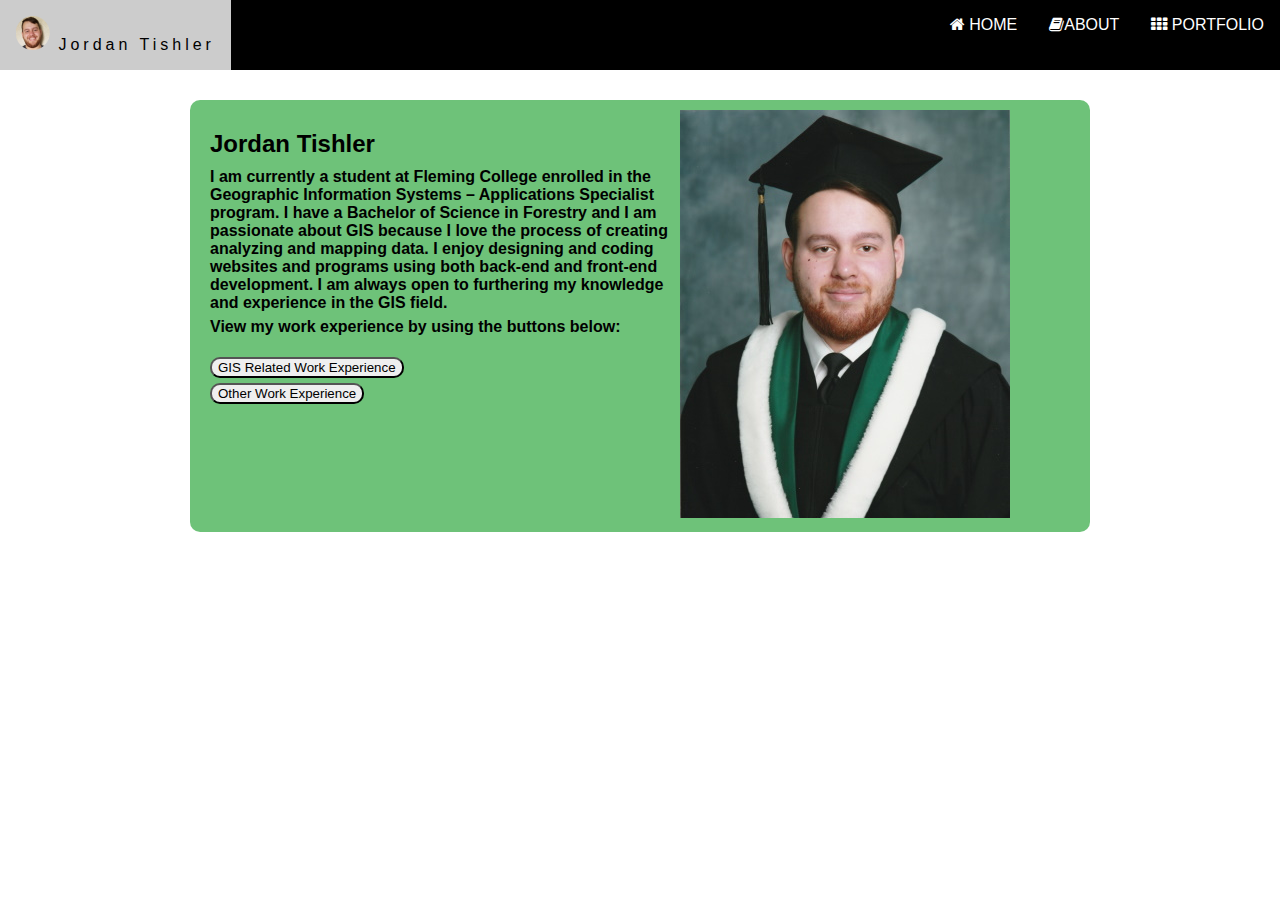
==== about.html @ c6d64e90 "done" ====
<!DOCTYPE html>
<html lang="en">
<head class=".nav-bar .nav-button">
<title>Jordan Tishler</title>
<meta charset="UTF-8">
<meta name="viewport" content="width=device-width, initial-scale=1">
<link rel="stylesheet" href="CSS/stylesheet.css">
<link href="Images/logo.png" rel="shortcut icon">
<link rel="stylesheet" href="https://cdnjs.cloudflare.com/ajax/libs/font-awesome/4.7.0/css/font-awesome.min.css">
</head>
<body>
<!-- Navbar (sit on top) -->
<div class="nav-top">
    <div class="nav-bar nav-white" >
      <a href="index.html" class="nav-bar-item nav-button nav-wide"><img src="Images/logo.png" alt="logo"> Jordan Tishler</a>
      <!-- Right-sided navbar links -->
      <div class="right nav-hide-small">
        <a href="index.html" class="nav-bar-item nav-button"><i class="fa fa-home"></i> HOME</a>
        <a href="about.html" class="nav-bar-item nav-button"> <i class="fa fa-book"></i>ABOUT</a>
        <a href="portfolio.html" class="nav-bar-item nav-button"><i class="fa fa-th"></i> PORTFOLIO</a>
      </div>
      <!-- Hide right-floated links on small screens and replace them with a menu icon -->
  
      <a href="javascript:void(0)" class="nav-bar-item nav-button nav-right nav-hide-large nav-hide-medium" onclick="nav_open()">
        <i class="fa fa-bars"></i>
      </a>
    </div>
  </div>
  <!-- Sidebar on small screens when clicking the menu icon -->
<nav class="nav-top nav-sidebar nav-bar-block nav-black nav-card nav-animate-left nav-hide-medium nav-hide-large displaynone" id="mySidebar">
  <a href="javascript:void(0)" onclick="nav_close()" class="nav-bar-item nav-button nav-large nav-padding-16 textfix">Close ×</a>
  <a href="index.html" onclick="nav_close()" class="nav-bar-item nav-button textfix">HOME</a>
  <a href="about.html" onclick="nav_close()" class="nav-bar-item nav-button textfix">ABOUT</a>
  <a href="portfolio.html" onclick="nav_close()" class="nav-bar-item nav-button textfix">PORTFOLIO</a>
</nav>

<div class="titlea">
  <h2 class="jt">Jordan Tishler</h2>
  
  <p class="sum">I am currently a student at Fleming College enrolled in the Geographic Information Systems – Applications Specialist program. I have a Bachelor of Science in Forestry and I am passionate about GIS because I love the process of creating analyzing and mapping data. I enjoy designing and coding websites and programs using both back-end and front-end development. I am always open to furthering my knowledge and experience in the GIS field.</p>
  <p class="sum">View my work experience by using the buttons below:</p>
  <button id ="GIS" class="services-button" onclick="openModel(this.id)"> GIS Related Work Experience </button>
  <button id ="other" class="services-button" onclick="openModel(this.id)"> Other Work Experience </button>
  <a class= "profile" href="Images/Gradbig.jpg"><img src="Images/Gradsmall.jpg" alt="graduation"></a>
 <!-- The Modal -->
 <div id="myModal" class="nav-modal">
  <!-- Modal content -->
  <div class=".nav-modal-content modal-content">
    <span class="close">&times;</span>
    <p id="modal-text">asdf</p>
  </div>
 </div>
</div>
<script>
  // Modal Image Gallery
  function onClick(element) {
    document.getElementById("img01").src = element.src;
    document.getElementById("modal01").style.display = "block";
    var captionText = document.getElementById("caption");
    captionText.innerHTML = element.alt;
  }
  
  
  // Toggle between showing and hiding the sidebar when clicking the menu icon
  var mySidebar = document.getElementById("mySidebar");
  
  function nav_open() {
    if (mySidebar.style.display === 'block') {
      mySidebar.style.display = 'none';
    } else {
      mySidebar.style.display = 'block';
    }
  }
  
  // Close the sidebar with the close button
  function nav_close() {
      mySidebar.style.display = "none";
  }
    
    // Get the modal
    var modal = document.getElementById("myModal");

    // Get the <span> element that closes the modal
    var span = document.getElementsByClassName("close")[0];

    // When the user clicks the button, open the modal 
    function openModel(id) {
      console.log(id)
      if(id == "GIS") {
        document.getElementById("modal-text").innerHTML = "<div class='titled'>"+
        "<h2> GIS Related Work Experience </h2>"+
        "<ol>"+
        "<li><h3>GIS Analsyst for Capstone Project</h3></li>"+
        "<p class = 'date'>Fleming College - May 2023 to July 2023</p>"+
        "<p> Worked in a Group of 3 for a client in the GIS field using everything learned throughout the year to provide them with a well-developed project to their specifications. The project included website and program development map making and report creation.</p>"+
        "<li><h3>GIS Analsyst for Capstone Project</h3></li>"+
        "<p class = 'date'>University of New Brunswick - September 2020 to April 2021 </p>"+
        "<ul>"+
        "<li><p> Worked in a group of 10 to create an urban forest and forest management plan for the Department of National Defense, the Town of Oromocto, and the Oromocto first Nations. </p></li>"+
        "<li><p> My main role used programs such as: </p></li>"+
        "<li><p> FORUS and Woodstock software for projecting each forest's growth into the future. </p></li>"+
        "<li><p> ArcMap and ArcGIS Pro to display and map our findings. </p></li>"+
        "<li><p> Fusion to properly use Lidar data and remote sensing techniques. </p></li>"+
        "<li><p> All related Microsoft office programs to properly present our report and research.</p></li>"+
        "</ul>"+
        "</ol>"+
        "</div>"
      }
      else if(id == "other") {
        document.getElementById("modal-text").innerHTML = "<div class='titled'>"+
        "<h2> Other Work Experience </h2>"+
        "<ol>"+
        "<li><h3>Maintenance Technician</h3></li>"+
        "<p class = 'date'>Hockley Valley Resort and Golf course - January 2022 to September 2022</p>"+
        "<li><h3>Maintenance Technician</h3></li>"+
        "<p class = 'date'>Mayfield Golf Course - May 2022 to November 2022</p>"+
        "<li><h3>Maintenance Technician</h3></li>"+
        "<p class = 'date'>Limberlost Nature and Wildlife Reserve - May 2019 to September 2019</p>"+
        "<li><h3>Resident Assistant</h3></li>"+
        "<p class = 'date'>Fleming College Residence - August 2018 to April 2019</p>"+
        "<li><h3>Basic Car Repair</h3></li>"+
        "<p class = 'date'>Napa Autopro - May 2018 to September 2018</p>"+
        "<li><h3>Landscaping</h3></li>"+
        "<p class = 'date'>Private Property - May 2017 to September 2017</p>"+
        "<li><h3>Sudent Placement</h3></li>"+
        "<p class = 'date'>Island Lake Conservation Area - May 2016 to September 2016</p>"+
        "<li><h3>Property Maintenance</h3></li>"+
        "<p class = 'date'>Private Property - May 2014 to September 2016</p>"+
        "</ol>"+
        "</div>"
      }
      modal.style.display = "block";
    }

    // When the user clicks on <span> (x), close the modal
    span.onclick = function() {
      modal.style.display = "none";
    }

    // When the user clicks anywhere outside of the modal, close it
    window.onclick = function(event) {
      if (event.target == modal) {
        modal.style.display = "none";
      }
    }
  </script>
</body>
</html>
---- CSS/stylesheet.css ----
.nav-top,
.nav-bottom {
  position: fixed;
  width: 100%;
  z-index: 1;
  }

.nav-white,
.nav-hover-white:hover {
  color: white !important;
  background-color: black !important; 
}

.nav-top {
  top: 0;
  left: 0;
}

.nav-bar {
  width: 100%;
  overflow: hidden;
}
.right{
  float: right;
}

.display {
  position: relative;
  
}
.nav-bar .nav-bar-item {
  padding: 8px 16px;
  float: left;
  width: auto;
  border: none;
  display: block;
  outline: 0;
  color: white;
  text-decoration-line: none;
  font-family: 'Gill Sans', 'Gill Sans MT', Calibri, 'Trebuchet MS', sans-serif;
}

.nav-bar .nav-button {
  padding: 16px;
}
.nav-bar .nav-button {
  white-space: normal;
}
.nav-button:hover {
  color: #000 !important;
  background-color: #ccc !important;
}
.nav-wide {
  letter-spacing: 4px;

}
.date {
  font-family: Arial, Helvetica, sans-serif;
  font-style: italic;
}
div.title {float: left;
background-color: rgba(255, 255, 255, 0.26);
font-weight: bold;
font-family: Arial, Helvetica, sans-serif;
margin-top: 20%;
margin-left: 10px;
border-radius: 10px;
padding-left: 10px;
padding-right: 10px;

}

div.titlep {
  background-color: rgba(255, 255, 255, 0.26);
  font-weight: bold;
  font-family: Arial, Helvetica, sans-serif;
  text-align: center;
  margin-top: 100px;
  max-width: 600px;
  margin-left: auto;
  margin-right: auto;
  }

  div.titlea {
    background-color: rgba(64, 175, 79, 0.76);
    font-weight: bold;
    font-family: Arial, Helvetica, sans-serif;
    margin-top: 100px;
    border-radius: 10px;
    max-width: 900px;
    max-height: 1000px;
    margin-left: auto;
    margin-right: auto;
    clear: both;
    padding-left: 20px;
    padding-top: 10px;
    padding-bottom: 10px;
    }
.titled {
  background-color: rgb(179, 178, 178);
  font-weight: bold;
  font-family: Arial, Helvetica, sans-serif;
  border-radius: 10px;
  max-width: 900px;
  max-height: 1000px;
  margin-left: auto;
  margin-right: auto;
  clear: both;
  padding-left: 20px;
  padding-top: 10px;
  padding-bottom: 10px;
  }

.w3-btn,
.w3-button {
  border: none;
  border-radius: 10px;
  display: inline-block;
  padding: 8px 16px;
  vertical-align: middle;
  overflow: hidden;
  text-decoration: none;
  color: inherit;
  background-color: inherit;
  text-align: center;
  cursor: pointer;
  white-space: nowrap;
}
.services-button {
  border-radius: 10px;
  clear:both;
  float:left;
  margin-top: 5px;
}
.services-button:hover {
  background-color: grey;
  color: white;
  clear:both
}
.close {
  color: white;
  float: right;
  font-size: 28px;
  font-weight: bold;
  margin-top:  50px;
  margin-right: 27.5%;
}

.close:hover,
.close:focus {
  color: #000;
  text-decoration: none;
  cursor: pointer;
}

.jt{
  float:left;
  clear: both;
}

.sum {
  float:left;
  clear: both;
  max-width: 470px;
  margin-top: -10px;
  font-family: 'Lucida Sans', 'Lucida Sans Regular', 'Lucida Grande', 'Lucida Sans Unicode', Geneva, Verdana, sans-serif;
}
.profile{
  float:inherit;
  padding-right: -20px;
}
.learn {
margin-top: 2%;
margin-left: 10px;
padding-left: 10px;
padding-right: 10px;
float: left;
clear: both;}

.learns{
  font-size: 15px;
  border-radius: 5px;
  padding: 5px;
  background-color: black;
  color: white;
  font-weight: bold;
  font-family: Arial, Helvetica, sans-serif;
}

.learns:hover { 
background-color: white;
color: black;
transition: ease-in;
transition-duration: 100ms;
}

h1 {color: rgb(28, 27, 68)}

body{background-image: url("../Images/novascotia.jpg");
background-position: center;
background-size: 2200px;
background-repeat: no-repeat;
}

/* start of slideshow css source:https://www.navschools.com/howto/howto_js_slideshow_gallery.asp*/
* {
  box-sizing: border-box;
}

/* Position the image container (needed to position the left and right arrows) */
.container {
  position: relative;
  margin: auto
}

/* Hide the images by default */
.mySlides {
  display: none;
}

/* Add a pointer when hovering over the thumbnail images */
.cursor {
  cursor: pointer;
}

/* Next & previous buttons */
.prev,
.next {
  cursor: pointer;
  position: absolute;
  top: 40%;
  width: auto;
  padding: 16px;
  margin-top: -50px;
  color: white;
  font-weight: bold;
  font-size: 20px;
  border-radius: 0 3px 3px 0;
  user-select: none;
  -webkit-user-select: none;
  background-color: rgba(0, 0, 0, 0.384);
}

/* Position the "next button" to the right */
.next {
  right: 0;
  border-radius: 3px 0 0 3px;
}

/* On hover, add a black background color with a little bit see-through */
.prev:hover,
.next:hover {
  background-color: rgba(0, 0, 0, 0.904);
}

/* Number text (1/3 etc) */
.numbertext {
  color: #f2f2f2;
  font-size: 12px;
  padding: 8px 12px;
  position: absolute;
  top: 0;
}

/* Container for image text */
.caption-container {
  text-align: center;
  background-color: #222;
  margin-top: -15px;
  padding: 2px 16px;
  color: white;
}

.row:after {
  content: "";
  display: table;
  clear: both;
}

/* Six columns side by side */
.column {
  float: left;
  width: 14.2%;
}

/* Add a transparency effect for thumnbail images */
.demo {
  opacity: 0.6;
}

.active,
.demo:hover {
  opacity: 1;
}

/* end of slideshow css src:https://www.navschools.com/howto/howto_js_slideshow_gallery.asp*/
.max {
  max-width: 1000px; max-height: 667px;
}

.padd {
margin-top: 50px;
}

.width100 {
  width: 100%;
}


@media (max-width: 1200px) {
  .nav-auto {
    max-width: 95%;
  }
}

@media (max-width: 550px) {
  .nav-modal-content {
    margin: 0 10px;
    width: auto !important;
  }

  .nav-modal {
    padding-top: 30px;
  }

  .nav-dropdown-hover.nav-mobile .nav-dropdown-content,
  .nav-dropdown-click.nav-mobile .nav-dropdown-content {
    position: relative;
  }

  .nav-hide-small {
    display: none !important;
  }

  .nav-mobile {
    display: block;
    width: 100% !important;
  }

  .nav-bar-item.nav-mobile,
  .nav-dropdown-hover.nav-mobile,
  .nav-dropdown-click.nav-mobile {
    text-align: center;
  }

  .nav-dropdown-hover.nav-mobile,
  .nav-dropdown-hover.nav-mobile .nav-btn,
  .nav-dropdown-hover.nav-mobile .nav-button,
  .nav-dropdown-click.nav-mobile,
  .nav-dropdown-click.nav-mobile .nav-btn,
  .nav-dropdown-click.nav-mobile .nav-button {
    width: 100%;
  }
}

@media (max-width: 768px) {
  .nav-modal-content {
    width: 500px;
  }

  .nav-modal {
    padding-top: 10px;
  }
}

@media (min-width: 550px) {
  .nav-modal-content {
    width: 900px;
  }

  .nav-hide-large {
    display: none !important;
  }

  .nav-sidebar.nav-collapse {
    display: block !important;
  }
}

@media (max-width: 1800px) and (min-width: 1700px) {
  .nav-hide-medium {
    display: none !important;
  }
}

@media (max-width: 992px) {
  .nav-sidebar.nav-collapse {
    display: none;
  }

  .nav-main {
    margin-left: 0 !important;
    margin-right: 0 !important;
  }

  .nav-auto {
    max-width: 100%;
  }
}
.nav-card,
.nav-card-2 {
  background-color: lightgrey;
  box-shadow: 0 2px 5px 0 rgba(0, 0, 0, 0.16), 0 2px 10px 0 rgba(0, 0, 0, 0.12);
}
.nav-sidebar {
  height: 100%;
  width: 200px;
  background-color: #fff;
  position: fixed !important;
  z-index: 1;
  overflow: auto;
}
.nav-black,
.nav-hover-black:hover {
  color: #fff !important;
  background-color: #000 !important;
}
.nav-bar-block .nav-dropdown-hover,
.nav-bar-block .nav-dropdown-click {
  width: 100%;
}

.nav-bar-block .nav-dropdown-hover .nav-dropdown-content,
.nav-bar-block .nav-dropdown-click .nav-dropdown-content {
  min-width: 100%;
}

.nav-bar-block .nav-dropdown-hover .nav-button,
.nav-bar-block .nav-dropdown-click .nav-button {
  width: 100%;
  text-align: left;
  padding: 8px 16px;
}
.nav-bar-block .nav-bar-item {
  width: 100%;
  display: block;
  padding: 8px 16px;
  text-align: left;
  border: none;
  white-space: normal;
  float: none;
  outline: 0;
}

.nav-bar-block.nav-center .nav-bar-item {
  text-align: center;
}

.nav-animate-left {
  position: relative;
  animation: animateleft 0.4s;
}
.displaynone {
  display: none
}
.nav-bar .nav-button {
  padding: 16px;
}
.nav-button:hover {
  color: #000 !important;
  background-color: #ccc !important;
}.nav-bar .nav-button {
  white-space: normal;
}.nav-bar-block .nav-dropdown-hover .nav-button,
.nav-bar-block .nav-dropdown-click .nav-button {
  width: 100%;
  text-align: left;
  padding: 8px 16px;
}.nav-dropdown-hover:hover>.nav-button:first-child,
.nav-dropdown-click:hover>.nav-button:first-child {
  background-color: #ccc;
  color: #000;
}.nav-btn,
.nav-button {
  -webkit-touch-callout: none;
  -webkit-user-select: none;
  -khtml-user-select: none;
  -moz-user-select: none;
  -ms-user-select: none;
  user-select: none;
}
.nav-disabled,
.nav-btn:disabled,
.nav-button:disabled {
  cursor: not-allowed;
  opacity: 0.3;
}
.nav-right {
  float: right !important;
}

.nav-modal {
  z-index: 3;
  display: none;
  padding-top: 100px;
  position: fixed;
  left: 0;
  top: 0;
  width: 100%;
  height: 100%;
  overflow: auto;
  background-color: rgb(0, 0, 0);
  background-color: rgba(0, 0, 0, 0.4);
}

.nav-modal-content {
  margin: auto;
  background-color: #fff;
  position: relative;
  padding: 0;
  outline: 0;
  width: 600px;
}
.nav-bar-block .nav-bar-item {
  width: 100%;
  display: block;
  padding: 8px 16px;
  text-align: left;
  border: none;
  white-space: normal;
  float: none;
  outline: 0;
}

.nav-bar-block.nav-center .nav-bar-item {
  text-align: center;
}

.textfix { 
  text-decoration-line: none;
  color: white;
  font-family: 'Gill Sans', 'Gill Sans MT', Calibri, 'Trebuchet MS', sans-serif;
}

.link {
  text-decoration-line: none;
  color: white;
}

.link:hover {
  color: blue;
}
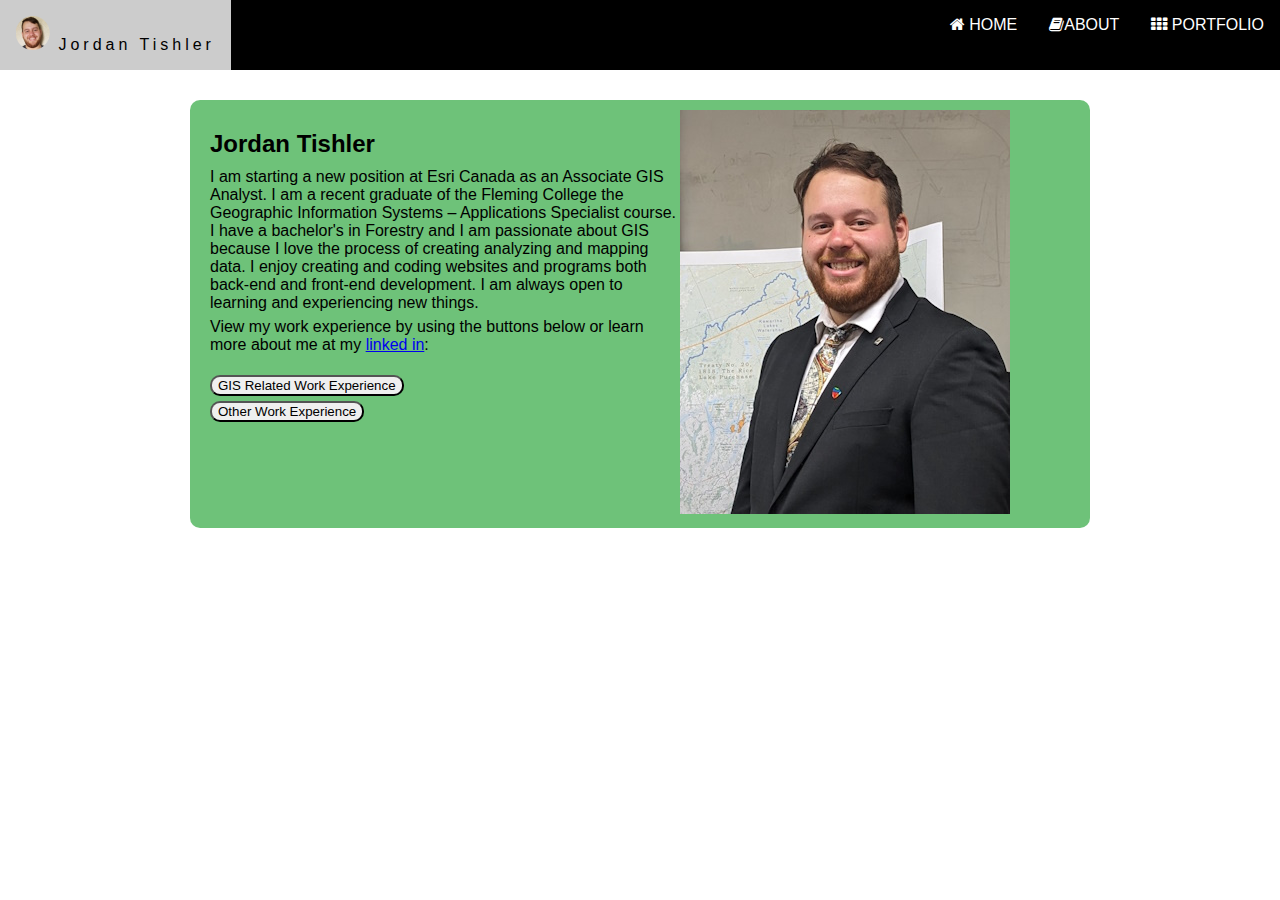
==== commit 338e6342: "done" ====
--- a/about.html
+++ b/about.html
@@ -37,11 +37,11 @@
 <div class="titlea">
   <h2 class="jt">Jordan Tishler</h2>
   
-  <p class="sum">I am currently a student at Fleming College enrolled in the Geographic Information Systems – Applications Specialist program. I have a Bachelor of Science in Forestry and I am passionate about GIS because I love the process of creating analyzing and mapping data. I enjoy designing and coding websites and programs using both back-end and front-end development. I am always open to furthering my knowledge and experience in the GIS field.</p>
-  <p class="sum">View my work experience by using the buttons below:</p>
+  <p class="sum">I am starting a new position at Esri Canada as an Associate GIS Analyst. I am a recent graduate of the Fleming College the Geographic Information Systems – Applications Specialist course. I have a bachelor's in Forestry and I am passionate about GIS because I love the process of creating analyzing and mapping data. I enjoy creating and coding websites and programs both back-end and front-end development. I am always open to learning and experiencing new things.</p>
+  <p class="sum">View my work experience by using the buttons below or learn more about me at my <a href="https://www.linkedin.com/in/jordan-tishler-287557155/">linked in</a>:</p>
   <button id ="GIS" class="services-button" onclick="openModel(this.id)"> GIS Related Work Experience </button>
   <button id ="other" class="services-button" onclick="openModel(this.id)"> Other Work Experience </button>
-  <a class= "profile" href="Images/Gradbig.jpg"><img src="Images/Gradsmall.jpg" alt="graduation"></a>
+  <a class= "profile" href="Images/MEbig.jpg"><img src="Images/ME.jpg" alt="GIS Open House"></a>
  <!-- The Modal -->
  <div id="myModal" class="nav-modal">
   <!-- Modal content -->
@@ -90,10 +90,13 @@
         document.getElementById("modal-text").innerHTML = "<div class='titled'>"+
         "<h2> GIS Related Work Experience </h2>"+
         "<ol>"+
-        "<li><h3>GIS Analsyst for Capstone Project</h3></li>"+
+        "<b><li><h3>Associate GIS Analyst</h3></li></b>"+
+        "<p class = 'date'>Bedford, Halifax location (mainly remote) - July 2023 to present</p>" +
+        "<p>GIS Analyst for Esri Canada</p>" +
+        "<b><li><h3>Lead GIS Analsyst for Capstone Project</h3></li></b>"+
         "<p class = 'date'>Fleming College - May 2023 to July 2023</p>"+
-        "<p> Worked in a Group of 3 for a client in the GIS field using everything learned throughout the year to provide them with a well-developed project to their specifications. The project included website and program development map making and report creation.</p>"+
-        "<li><h3>GIS Analsyst for Capstone Project</h3></li>"+
+        "<p> GIS Capstone project: Worked as the Project lead in a group of the 3 working for the Baxter Creek Watershed Alliance. This work included the creation of a Water Characterization Dashboard, a digital version of an amphibian monitoring survey, multiple cartographic maps, and much more if you would like to learn more about the project check out our website using this link:<a href=https://jordantishler.github.io/CollabProject/>https://jordantishler.github.io/CollabProject/ </a></p>"+
+        "<b><li><h3>GIS Analsyst for Capstone Project</h3></li></b>"+
         "<p class = 'date'>University of New Brunswick - September 2020 to April 2021 </p>"+
         "<ul>"+
         "<li><p> Worked in a group of 10 to create an urban forest and forest management plan for the Department of National Defense, the Town of Oromocto, and the Oromocto first Nations. </p></li>"+
@@ -110,21 +113,21 @@
         document.getElementById("modal-text").innerHTML = "<div class='titled'>"+
         "<h2> Other Work Experience </h2>"+
         "<ol>"+
-        "<li><h3>Maintenance Technician</h3></li>"+
+        "<b><li><h3>Maintenance Technician</h3></li></b>"+
         "<p class = 'date'>Hockley Valley Resort and Golf course - January 2022 to September 2022</p>"+
-        "<li><h3>Maintenance Technician</h3></li>"+
+        "<b><li><h3>Maintenance Technician</h3></li></b>"+
         "<p class = 'date'>Mayfield Golf Course - May 2022 to November 2022</p>"+
-        "<li><h3>Maintenance Technician</h3></li>"+
+        "<b><li><h3>Maintenance Technician</h3></li></b>"+
         "<p class = 'date'>Limberlost Nature and Wildlife Reserve - May 2019 to September 2019</p>"+
-        "<li><h3>Resident Assistant</h3></li>"+
+        "<b><li><h3>Resident Assistant</h3></li></b>"+
         "<p class = 'date'>Fleming College Residence - August 2018 to April 2019</p>"+
-        "<li><h3>Basic Car Repair</h3></li>"+
+        "<b><li><h3>Basic Car Repair</h3></li></b>"+
         "<p class = 'date'>Napa Autopro - May 2018 to September 2018</p>"+
-        "<li><h3>Landscaping</h3></li>"+
+        "<b><li><h3>Landscaping</h3></li></b>"+
         "<p class = 'date'>Private Property - May 2017 to September 2017</p>"+
-        "<li><h3>Sudent Placement</h3></li>"+
+        "<b><li><h3>Sudent Placement</h3></li></b>"+
         "<p class = 'date'>Island Lake Conservation Area - May 2016 to September 2016</p>"+
-        "<li><h3>Property Maintenance</h3></li>"+
+        "<b><li><h3>Property Maintenance</h3></li></b>"+
         "<p class = 'date'>Private Property - May 2014 to September 2016</p>"+
         "</ol>"+
         "</div>"
--- a/CSS/stylesheet.css
+++ b/CSS/stylesheet.css
@@ -98,7 +98,7 @@
     }
 .titled {
   background-color: rgb(179, 178, 178);
-  font-weight: bold;
+  font-weight: normal;
   font-family: Arial, Helvetica, sans-serif;
   border-radius: 10px;
   max-width: 900px;
@@ -164,6 +164,7 @@
   max-width: 470px;
   margin-top: -10px;
   font-family: 'Lucida Sans', 'Lucida Sans Regular', 'Lucida Grande', 'Lucida Sans Unicode', Geneva, Verdana, sans-serif;
+  font-weight: normal;
 }
 .profile{
   float:inherit;
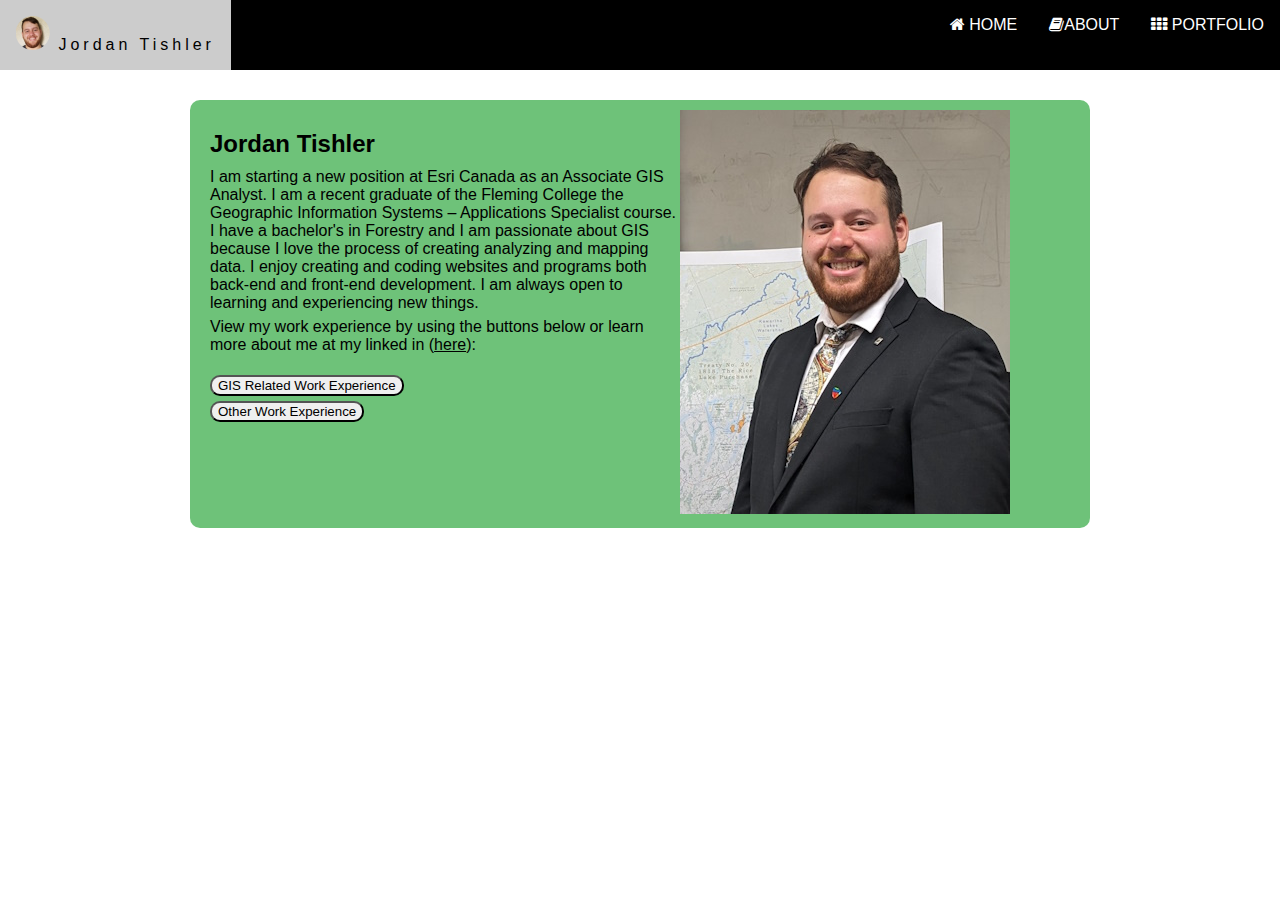
==== commit 5fdab9c3: "done" ====
--- a/about.html
+++ b/about.html
@@ -38,7 +38,7 @@
   <h2 class="jt">Jordan Tishler</h2>
   
   <p class="sum">I am starting a new position at Esri Canada as an Associate GIS Analyst. I am a recent graduate of the Fleming College the Geographic Information Systems – Applications Specialist course. I have a bachelor's in Forestry and I am passionate about GIS because I love the process of creating analyzing and mapping data. I enjoy creating and coding websites and programs both back-end and front-end development. I am always open to learning and experiencing new things.</p>
-  <p class="sum">View my work experience by using the buttons below or learn more about me at my <a href="https://www.linkedin.com/in/jordan-tishler-287557155/">linked in</a>:</p>
+  <p class="sum">View my work experience by using the buttons below or learn more about me at my linked in (<a class = 'linkl' href="https://www.linkedin.com/in/jordan-tishler-287557155/">here</a>):</p>
   <button id ="GIS" class="services-button" onclick="openModel(this.id)"> GIS Related Work Experience </button>
   <button id ="other" class="services-button" onclick="openModel(this.id)"> Other Work Experience </button>
   <a class= "profile" href="Images/MEbig.jpg"><img src="Images/ME.jpg" alt="GIS Open House"></a>
@@ -91,11 +91,15 @@
         "<h2> GIS Related Work Experience </h2>"+
         "<ol>"+
         "<b><li><h3>Associate GIS Analyst</h3></li></b>"+
-        "<p class = 'date'>Bedford, Halifax location (mainly remote) - July 2023 to present</p>" +
-        "<p>GIS Analyst for Esri Canada</p>" +
+        "<p class = 'date'>Bedford, Halifax location (mainly remote) - July 2023 to Present</p>" +
+        "<ul>"+
+        "<li><p>GIS Analyst for Esri Canada</p></li>" +
+        "</ul>"+
         "<b><li><h3>Lead GIS Analsyst for Capstone Project</h3></li></b>"+
         "<p class = 'date'>Fleming College - May 2023 to July 2023</p>"+
-        "<p> GIS Capstone project: Worked as the Project lead in a group of the 3 working for the Baxter Creek Watershed Alliance. This work included the creation of a Water Characterization Dashboard, a digital version of an amphibian monitoring survey, multiple cartographic maps, and much more if you would like to learn more about the project check out our website using this link:<a href=https://jordantishler.github.io/CollabProject/>https://jordantishler.github.io/CollabProject/ </a></p>"+
+        "<ul>"+
+        "<li><p> GIS Capstone project: Worked as the Project lead in a group of the 3 working for the Baxter Creek Watershed Alliance. This work included the creation of a Water Characterization Dashboard, a digital version of an amphibian monitoring survey, multiple cartographic maps, and much more if you would like to learn more about the project check out our website using this link:<a class = 'links' href=https://jordantishler.github.io/CollabProject/>https://jordantishler.github.io/CollabProject/ </a></li></p>"+
+        "</ul>"+
         "<b><li><h3>GIS Analsyst for Capstone Project</h3></li></b>"+
         "<p class = 'date'>University of New Brunswick - September 2020 to April 2021 </p>"+
         "<ul>"+
@@ -114,7 +118,7 @@
         "<h2> Other Work Experience </h2>"+
         "<ol>"+
         "<b><li><h3>Maintenance Technician</h3></li></b>"+
-        "<p class = 'date'>Hockley Valley Resort and Golf course - January 2022 to September 2022</p>"+
+        "<p class = 'date'>Hockley Valley Resort and Golf Course - January 2022 to September 2022</p>"+
         "<b><li><h3>Maintenance Technician</h3></li></b>"+
         "<p class = 'date'>Mayfield Golf Course - May 2022 to November 2022</p>"+
         "<b><li><h3>Maintenance Technician</h3></li></b>"+
--- a/CSS/stylesheet.css
+++ b/CSS/stylesheet.css
@@ -540,4 +540,21 @@
 
 .link:hover {
   color: blue;
+}
+
+.links {
+  text-decoration-line: none;
+  color: #000;
+}
+
+.links:hover {
+  color: blue;
+}
+
+.linkl {
+  color: #000;
+}
+
+.linkl:hover {
+  color: blue;
 }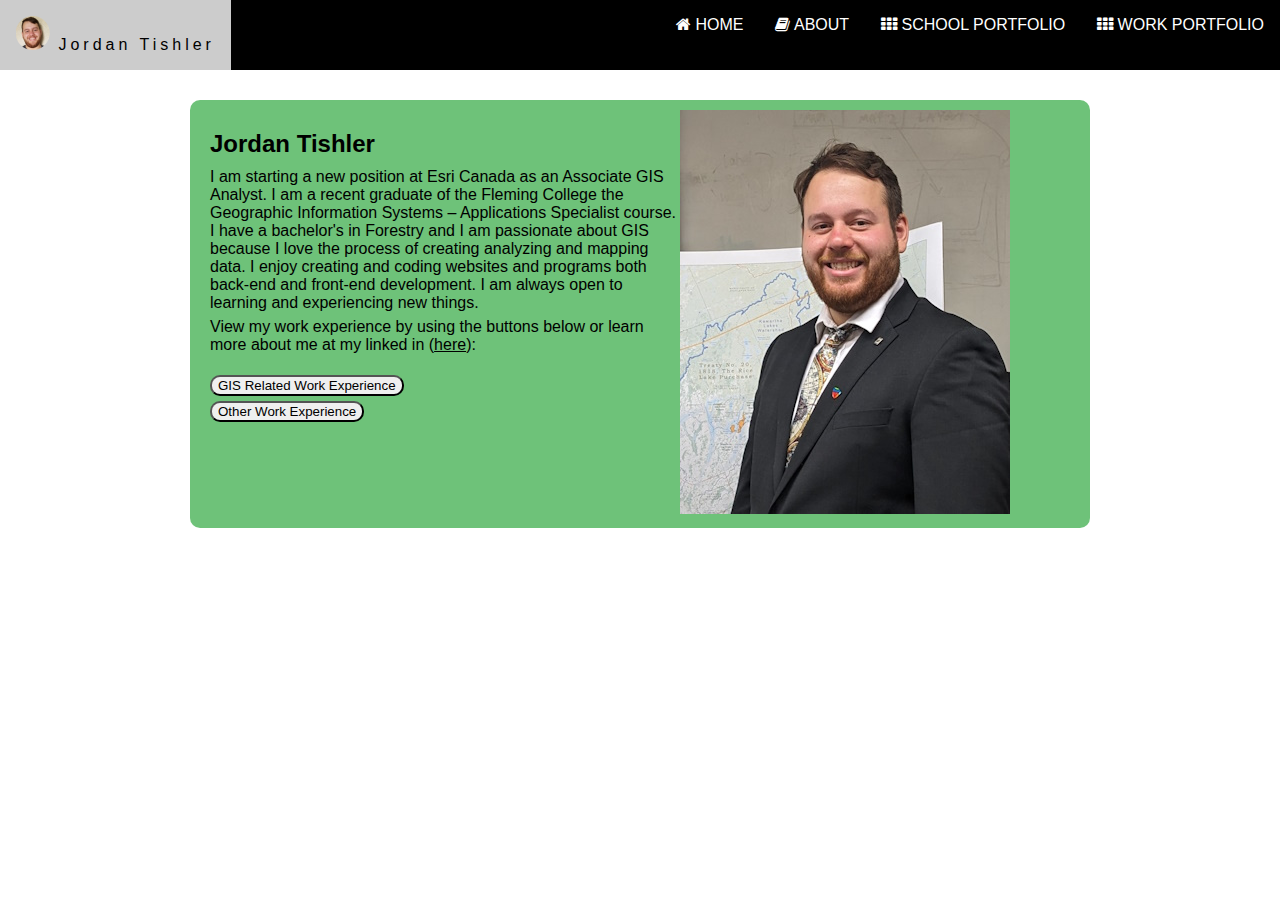
==== commit d4828d85: "done" ====
--- a/about.html
+++ b/about.html
@@ -11,27 +11,29 @@
 <body>
 <!-- Navbar (sit on top) -->
 <div class="nav-top">
-    <div class="nav-bar nav-white" >
-      <a href="index.html" class="nav-bar-item nav-button nav-wide"><img src="Images/logo.png" alt="logo"> Jordan Tishler</a>
-      <!-- Right-sided navbar links -->
-      <div class="right nav-hide-small">
-        <a href="index.html" class="nav-bar-item nav-button"><i class="fa fa-home"></i> HOME</a>
-        <a href="about.html" class="nav-bar-item nav-button"> <i class="fa fa-book"></i>ABOUT</a>
-        <a href="portfolio.html" class="nav-bar-item nav-button"><i class="fa fa-th"></i> PORTFOLIO</a>
-      </div>
-      <!-- Hide right-floated links on small screens and replace them with a menu icon -->
-  
-      <a href="javascript:void(0)" class="nav-bar-item nav-button nav-right nav-hide-large nav-hide-medium" onclick="nav_open()">
-        <i class="fa fa-bars"></i>
-      </a>
+  <div class="nav-bar nav-white" >
+    <a href="index.html" class="nav-bar-item nav-button nav-wide"><img src="Images/logo.png" alt="logo"> Jordan Tishler</a>
+    <!-- Right-sided navbar links -->
+    <div class="right nav-hide-small">
+      <a href="index.html" class="nav-bar-item nav-button"><i class="fa fa-home"></i> HOME</a>
+      <a href="about.html" class="nav-bar-item nav-button"> <i class="fa fa-book"></i> ABOUT</a>
+      <a href="portfolio.html" class="nav-bar-item nav-button"><i class="fa fa-th"></i> SCHOOL PORTFOLIO</a>
+      <a href="workportfolio.html" class="nav-bar-item nav-button"><i class="fa fa-th"></i> WORK PORTFOLIO</a>
     </div>
+    <!-- Hide right-floated links on small screens and replace them with a menu icon -->
+
+    <a href="javascript:void(0)" class="nav-bar-item nav-button nav-right nav-hide-large nav-hide-medium" onclick="nav_open()">
+      <i class="fa fa-bars"></i>
+    </a>
   </div>
-  <!-- Sidebar on small screens when clicking the menu icon -->
+</div>
+<!-- Sidebar on small screens when clicking the menu icon -->
 <nav class="nav-top nav-sidebar nav-bar-block nav-black nav-card nav-animate-left nav-hide-medium nav-hide-large displaynone" id="mySidebar">
-  <a href="javascript:void(0)" onclick="nav_close()" class="nav-bar-item nav-button nav-large nav-padding-16 textfix">Close ×</a>
-  <a href="index.html" onclick="nav_close()" class="nav-bar-item nav-button textfix">HOME</a>
-  <a href="about.html" onclick="nav_close()" class="nav-bar-item nav-button textfix">ABOUT</a>
-  <a href="portfolio.html" onclick="nav_close()" class="nav-bar-item nav-button textfix">PORTFOLIO</a>
+<a href="javascript:void(0)" onclick="nav_close()" class="nav-bar-item nav-button nav-large nav-padding-16 textfix">Close ×</a>
+<a href="index.html" onclick="nav_close()" class="nav-bar-item nav-button textfix">HOME</a>
+<a href="about.html" onclick="nav_close()" class="nav-bar-item nav-button textfix">ABOUT</a>
+<a href="portfolio.html" onclick="nav_close()" class="nav-bar-item nav-button textfix">SCHOOL PORTFOLIO</a>
+<a href="workportfolio.html" onclick="nav_close()" class="nav-bar-item nav-button textfix">WORK PORTFOLIO</a>
 </nav>
 
 <div class="titlea">
--- a/CSS/stylesheet.css
+++ b/CSS/stylesheet.css
@@ -281,9 +281,13 @@
 /* Six columns side by side */
 .column {
   float: left;
-  width: 14.2%;
-}
-
+  width: 12.5%;
+}
+
+.column1 {
+  float: left;
+  width: 0.5px;
+}
 /* Add a transparency effect for thumnbail images */
 .demo {
   opacity: 0.6;
@@ -314,7 +318,7 @@
   }
 }
 
-@media (max-width: 550px) {
+@media (max-width: 815px) {
   .nav-modal-content {
     margin: 0 10px;
     width: auto !important;
@@ -364,7 +368,7 @@
   }
 }
 
-@media (min-width: 550px) {
+@media (min-width: 815px) {
   .nav-modal-content {
     width: 900px;
   }
@@ -384,7 +388,7 @@
   }
 }
 
-@media (max-width: 992px) {
+@media (max-width: 800px) {
   .nav-sidebar.nav-collapse {
     display: none;
   }
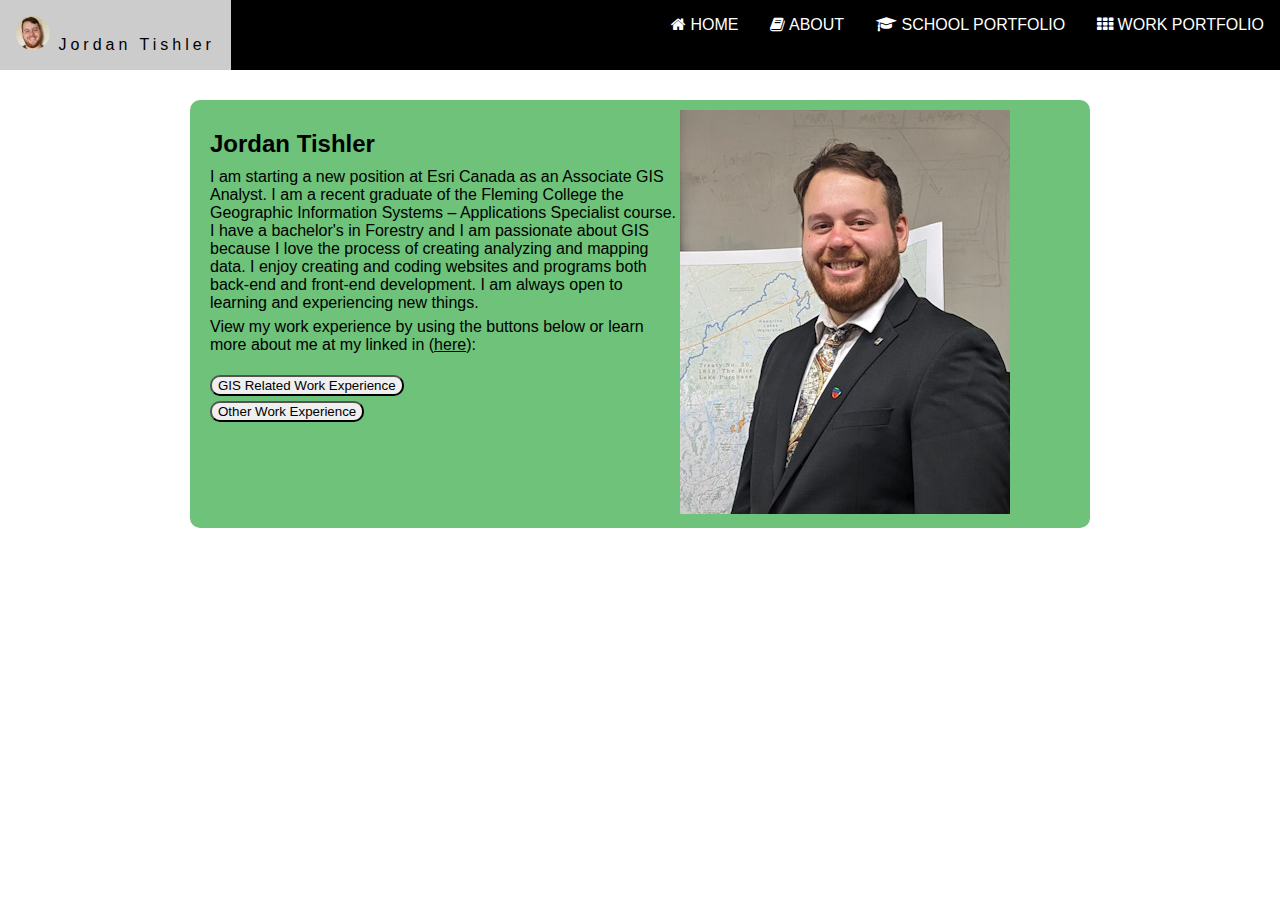
==== commit c495f4ae: "lol" ====
--- a/about.html
+++ b/about.html
@@ -1,39 +1,40 @@
 <!DOCTYPE html>
 <html lang="en">
-<head class=".nav-bar .nav-button">
+<head class=".w3-bar .w3-button">
 <title>Jordan Tishler</title>
 <meta charset="UTF-8">
 <meta name="viewport" content="width=device-width, initial-scale=1">
 <link rel="stylesheet" href="CSS/stylesheet.css">
+<link rel="stylesheet" href="https://cdnjs.cloudflare.com/ajax/libs/font-awesome/4.7.0/css/font-awesome.min.css">
+<script  src="JS/java.js"></script>
 <link href="Images/logo.png" rel="shortcut icon">
-<link rel="stylesheet" href="https://cdnjs.cloudflare.com/ajax/libs/font-awesome/4.7.0/css/font-awesome.min.css">
 </head>
 <body>
 <!-- Navbar (sit on top) -->
 <div class="nav-top">
-  <div class="nav-bar nav-white" >
-    <a href="index.html" class="nav-bar-item nav-button nav-wide"><img src="Images/logo.png" alt="logo"> Jordan Tishler</a>
-    <!-- Right-sided navbar links -->
-    <div class="right nav-hide-small">
-      <a href="index.html" class="nav-bar-item nav-button"><i class="fa fa-home"></i> HOME</a>
-      <a href="about.html" class="nav-bar-item nav-button"> <i class="fa fa-book"></i> ABOUT</a>
-      <a href="portfolio.html" class="nav-bar-item nav-button"><i class="fa fa-th"></i> SCHOOL PORTFOLIO</a>
-      <a href="workportfolio.html" class="nav-bar-item nav-button"><i class="fa fa-th"></i> WORK PORTFOLIO</a>
+    <div class="nav-bar nav-white" >
+      <a href="index.html" class="nav-bar-item nav-button nav-wide"><img src="Images/logo.png" alt="logo"> Jordan Tishler</a>
+      <!-- Right-sided navbar links -->
+      <div class="right nav-hide-small">
+        <a href="index.html" class="nav-bar-item nav-button"><i class="fa fa-home"></i> HOME</a>
+        <a href="about.html" class="nav-bar-item nav-button"> <i class="fa fa-book"></i> ABOUT</a>
+        <a href="portfolio.html" class="nav-bar-item nav-button"><i class="fa fa-graduation-cap"></i> SCHOOL PORTFOLIO</a>
+        <a href="workportfolio.html" class="nav-bar-item nav-button"><i class="fa fa-th"></i> WORK PORTFOLIO</a>
+      </div>
+      <!-- Hide right-floated links on small screens and replace them with a menu icon -->
+  
+      <a href="javascript:void(0)" class="nav-bar-item nav-button nav-right nav-hide-large nav-hide-medium" onclick="nav_open()">
+        <i class="fa fa-bars"></i>
+      </a>
     </div>
-    <!-- Hide right-floated links on small screens and replace them with a menu icon -->
-
-    <a href="javascript:void(0)" class="nav-bar-item nav-button nav-right nav-hide-large nav-hide-medium" onclick="nav_open()">
-      <i class="fa fa-bars"></i>
-    </a>
   </div>
-</div>
-<!-- Sidebar on small screens when clicking the menu icon -->
+  <!-- Sidebar on small screens when clicking the menu icon -->
 <nav class="nav-top nav-sidebar nav-bar-block nav-black nav-card nav-animate-left nav-hide-medium nav-hide-large displaynone" id="mySidebar">
-<a href="javascript:void(0)" onclick="nav_close()" class="nav-bar-item nav-button nav-large nav-padding-16 textfix">Close ×</a>
-<a href="index.html" onclick="nav_close()" class="nav-bar-item nav-button textfix">HOME</a>
-<a href="about.html" onclick="nav_close()" class="nav-bar-item nav-button textfix">ABOUT</a>
-<a href="portfolio.html" onclick="nav_close()" class="nav-bar-item nav-button textfix">SCHOOL PORTFOLIO</a>
-<a href="workportfolio.html" onclick="nav_close()" class="nav-bar-item nav-button textfix">WORK PORTFOLIO</a>
+  <a href="javascript:void(0)" onclick="nav_close()" class="nav-bar-item nav-button nav-large nav-padding-16 textfix">Close ×</a>
+  <a href="index.html" onclick="nav_close()" class="nav-bar-item nav-button textfix">HOME</a>
+  <a href="about.html" onclick="nav_close()" class="nav-bar-item nav-button textfix">ABOUT</a>
+  <a href="portfolio.html" onclick="nav_close()" class="nav-bar-item nav-button textfix">SCHOOL PORTFOLIO</a>
+  <a href="workportfolio.html" onclick="nav_close()" class="nav-bar-item nav-button textfix">WORK PORTFOLIO</a>
 </nav>
 
 <div class="titlea">
@@ -89,13 +90,14 @@
     function openModel(id) {
       console.log(id)
       if(id == "GIS") {
-        document.getElementById("modal-text").innerHTML = "<div class='titled'>"+
+        document.getElementById("modal-text").innerHTML = "<div>"+
         "<h2> GIS Related Work Experience </h2>"+
         "<ol>"+
         "<b><li><h3>Associate GIS Analyst</h3></li></b>"+
         "<p class = 'date'>Bedford, Halifax location (mainly remote) - July 2023 to Present</p>" +
         "<ul>"+
         "<li><p>GIS Analyst for Esri Canada</p></li>" +
+        "<li><p>linked <a class = 'linkl' href='workportfolio.html'>here</a> is some of the work I have done</p></li>" +
         "</ul>"+
         "<b><li><h3>Lead GIS Analsyst for Capstone Project</h3></li></b>"+
         "<p class = 'date'>Fleming College - May 2023 to July 2023</p>"+
@@ -116,7 +118,7 @@
         "</div>"
       }
       else if(id == "other") {
-        document.getElementById("modal-text").innerHTML = "<div class='titled'>"+
+        document.getElementById("modal-text").innerHTML = "<div>"+
         "<h2> Other Work Experience </h2>"+
         "<ol>"+
         "<b><li><h3>Maintenance Technician</h3></li></b>"+
@@ -150,8 +152,8 @@
     window.onclick = function(event) {
       if (event.target == modal) {
         modal.style.display = "none";
+        }
       }
-    }
   </script>
 </body>
 </html>--- a/CSS/stylesheet.css
+++ b/CSS/stylesheet.css
@@ -111,6 +111,21 @@
   padding-bottom: 10px;
   }
 
+  .modal-content {
+    background-color: rgb(179, 178, 178);
+    font-weight: normal;
+    font-family: Arial, Helvetica, sans-serif;
+    border-radius: 10px;
+    max-width: 900px;
+    max-height: 1000px;
+    margin-left: auto;
+    margin-right: auto;
+    clear: both;
+    padding-left: 20px;
+    padding-top: 10px;
+    padding-bottom: 10px;
+  }
+
 .w3-btn,
 .w3-button {
   border: none;
@@ -138,17 +153,17 @@
   clear:both
 }
 .close {
-  color: white;
+  color: black;
   float: right;
-  font-size: 28px;
+  font-size: 40px;
   font-weight: bold;
-  margin-top:  50px;
-  margin-right: 27.5%;
+  margin-top:  1%;
+  margin-right: 5%;
 }
 
 .close:hover,
 .close:focus {
-  color: #000;
+  color:rgb(255, 255, 255);
   text-decoration: none;
   cursor: pointer;
 }
@@ -286,7 +301,7 @@
 
 .column1 {
   float: left;
-  width: 0.5px;
+  width: 25%;
 }
 /* Add a transparency effect for thumnbail images */
 .demo {
@@ -516,6 +531,9 @@
   outline: 0;
   width: 600px;
 }
+
+
+
 .nav-bar-block .nav-bar-item {
   width: 100%;
   display: block;
@@ -542,6 +560,14 @@
   color: white;
 }
 
+.link2 {
+  color: white;
+}
+
+.link2:hover {
+  color: blue;
+}
+
 .link:hover {
   color: blue;
 }
@@ -556,7 +582,7 @@
 }
 
 .linkl {
-  color: #000;
+  color: black;
 }
 
 .linkl:hover {
